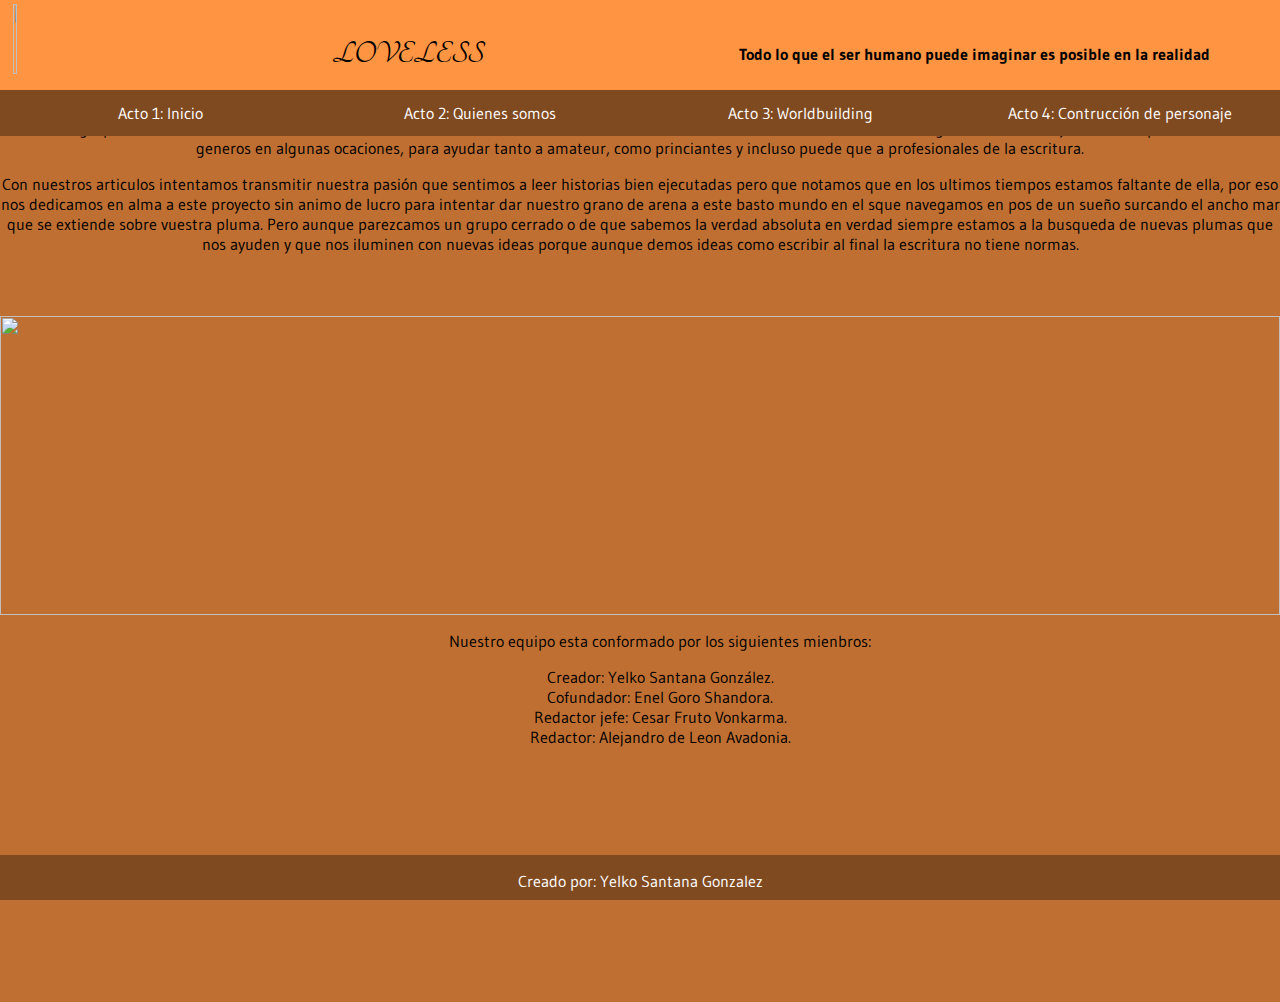
==== quienes_somos.html @ cda017de "Add files via upload" ====
<!DOCTYPE html>
<html lang="es">
	<head>
		<meta charset="UTF-8">
		<link rel="stylesheet" href="base.css">
        <link rel="stylesheet" href="en_del_quienes.css">
        <link href="https://fonts.googleapis.com/css?family=Tangerine" rel = "stylesheet">
        <link href = "https://fonts.googleapis.com/css?family= Gudea & display = swap" rel = "stylesheet">
	</head>
	<body>
<!-- ----------------HEADER-------------- -->
        <header>	
            <img class="pluma" src="pluma.png">
            <h1 class="titulo">LOVELESS</h1>
            <h4 class="frase">Todo lo que el ser humano puede imaginar es posible en la realidad&nbsp;</h4>
        </header>	
<!-- ----------------MENU-------------- -->     
        <nav>
            <ul>
              <li><a href="index.html">Acto 1: Inicio</a></li>
              <li><a href="quienes_somos.html">Acto 2: Quienes somos</a></li>
              <li><a href="construir.html">Acto 3: Worldbuilding</a></li>
              <li><a href="personaje.html">Acto 4: Contrucción de personaje</a></li>
            </ul>
		</nav>
<!-- ----------------CUERPO-------------- -->   
        <!-- -------ARTICULO UNO----- -->       
        <div class="cuerpo">
            <div class="articulo">
                <p class="texto1">Somos un grupo enfocado en trasmitir nuestras ideas sobre como escribir o sobre como se deberia escribir una historia sea cual sea su generero literatio y tambien especializado ciertos generos en algunas ocaciones, para ayudar tanto a amateur, como princiantes y incluso puede que a profesionales de la escritura.</p>
                <p class="texto2">Con nuestros articulos intentamos transmitir nuestra pasión que sentimos a leer historias bien ejecutadas pero que notamos que en los ultimos tiempos estamos faltante de ella, por eso nos dedicamos en alma a este proyecto sin animo de lucro para intentar dar nuestro grano de arena a este basto mundo en el sque navegamos en pos de un sueño surcando el ancho mar que se extiende sobre vuestra pluma. Pero aunque parezcamos un grupo cerrado o de que sabemos la verdad absoluta en verdad siempre estamos a la busqueda de nuevas plumas que nos ayuden y que nos iluminen con nuevas ideas porque aunque demos ideas como escribir al final la escritura no tiene normas.</p>
            </div>
            <!-- -------ROTATE----- -->
            <div class="rotate">
                <div class="container">
                  <div class="card">
                    <div class="item front-side">
                      <img src="rotacion1.png"/>
                    </div>
                    <div class="item back-side">
                      <img src="rotacion2.png" />
                    </div>
                  </div>
                </div>
            </div>
            <!-- -------ARTICULO DOS----- -->
            <div class="articulodos">
                 <div class="lista">
                   <ul>
                       <p class="texto1">Nuestro equipo esta conformado por los siguientes mienbros:</p>
                       <li>Creador: Yelko Santana González.</li>
                       <li>Cofundador: Enel Goro Shandora.</li>
                       <li>Redactor jefe: Cesar Fruto Vonkarma.</li>
                       <li>Redactor: Alejandro de Leon Avadonia. </li>
                   </ul> 
                 </div> 
            </div>
        </div>
<!-- ----------------PIE PAGINA-------------- -->   
        <footer>
            <p>Creado por: Yelko Santana Gonzalez</p>
        </footer>
	</body>
</html>
---- base.css ----
html, body{
    margin: 0;
	padding: 0;
	border: 0;
    width: 100%;
    height: 100%;
    background-color:#BF6F32;
}
/* ------------------------HEADER----------------------*/
header{
        display: flex; 
        justify-content: space-between;
        align-items: center;
        float: left;
        width: 100%;
        height: 12%;
        background-color: #FF9442;
        position: fixed;
        top: 0%;
}

.pluma{
    width: 5%;
    height: 80%;
    margin-bottom: 1%;
    margin-left: 1%;
}

h4{
    margin-right: 5%;
}
/* ------------------------MENU------------------------ */
nav{
  float: left;
  display: block;
  width: 100%;
  height: 6%;
  position: fixed;
  top: 10%;
}
nav ul{
  list-style-type: none;
  margin: 0;
  padding: 0;
  overflow: hidden;
  background-color: #804A21;
  display: flex; 
  justify-content: space-between;
  align-items: center;
}

nav li {
  float: left;
  width: 25%;
  padding-top: 1%;
  padding-bottom: 1%;
}

nav li a {
  display: block;
  color: white;
  text-align: center;
  text-decoration: none;
}

nav li:hover:not(.active) {
  background-color: #422611;
}

.active {
  background-color: #422611;
}
/* ------------------------CUERPO------------------------ */
.cuerpo{
    background-color:#BF6F32;
    height: 95%;
    width: 100%;
    margin-top: 8%;
}
/* ------------------------PIE DE PAGINA------------------------ */

footer {
   position: fixed;
   bottom: 0;
   width: 100%;
   height: 5%;
   background-color: #804A21;;
   color: white;
   text-align: center;
}

/* ------------------------ESTILO DE LETRAS------------------------ */
h1{
    font-family: 'Tangerine', serif;
}
body{
    font-family: 'Gudea', sans-serif;
}

.nombre{
    font-family: 'Gudea', sans-serif;
}
---- en_del_quienes.css ----
/* ------------------------ARTICULO--------------------*/
.articulo{
    width: 100%;
    height: 25%;
    text-align: center;
    float: left;
}
.articulo #texto1{
  width: 96%;
  margin-left: 2%;
  margin-right: 2%;
}
.articulo #texto2{
    width: 96%;
    margin-left: 2%;
    margin-right: 2%;
    text-align: justify-all;
}
/* ------------------------ROTACION----------------------*/
.rotate{
    width: 100%;
    height: 35%;
    float: left;
}
.container {
  width: 100%;
    height: 100%;
  display: flex;
  justify-content: space-between;
  -webkit-perspective: 5%;
          perspective: 5%;
    float: left;
}
.container .card {
  position: relative;
  width: 100%;
  color: white;
  cursor: pointer;
  transition: 1s ease-in-out;
  -webkit-transform-style: preserve-3d;
          transform-style: preserve-3d;
}
.container .card:hover {
  -webkit-transform: rotateY(0.5turn);
          transform: rotateY(0.5turn);
}
.container .card .item {
  position: absolute;
  width: 100%;
  height: 100%;
  -webkit-backface-visibility: hidden;
          backface-visibility: hidden;
  transition: 1s ease-in-out;
  
}
.container .card .item img {
  width: 100%;
  height:100%;
  -o-object-fit: cover;
     object-fit: cover;
}
.container .card .back-side {
  -webkit-transform: rotateY(0.5turn);
          transform: rotateY(0.5turn);
}

/* --------------SEGUNDA PARTE ARTICULO----------------*/
.articulodos ul{
    list-style-type: none;
    color: black;
    text-align: center;
}


.articulodos{
    float: right;
    width: 100%;
    height: 25%;
}

.segunda{
    width: 40%;
    margin-left: 30%;
    margin-right: 30%;
    text-align: center;
}
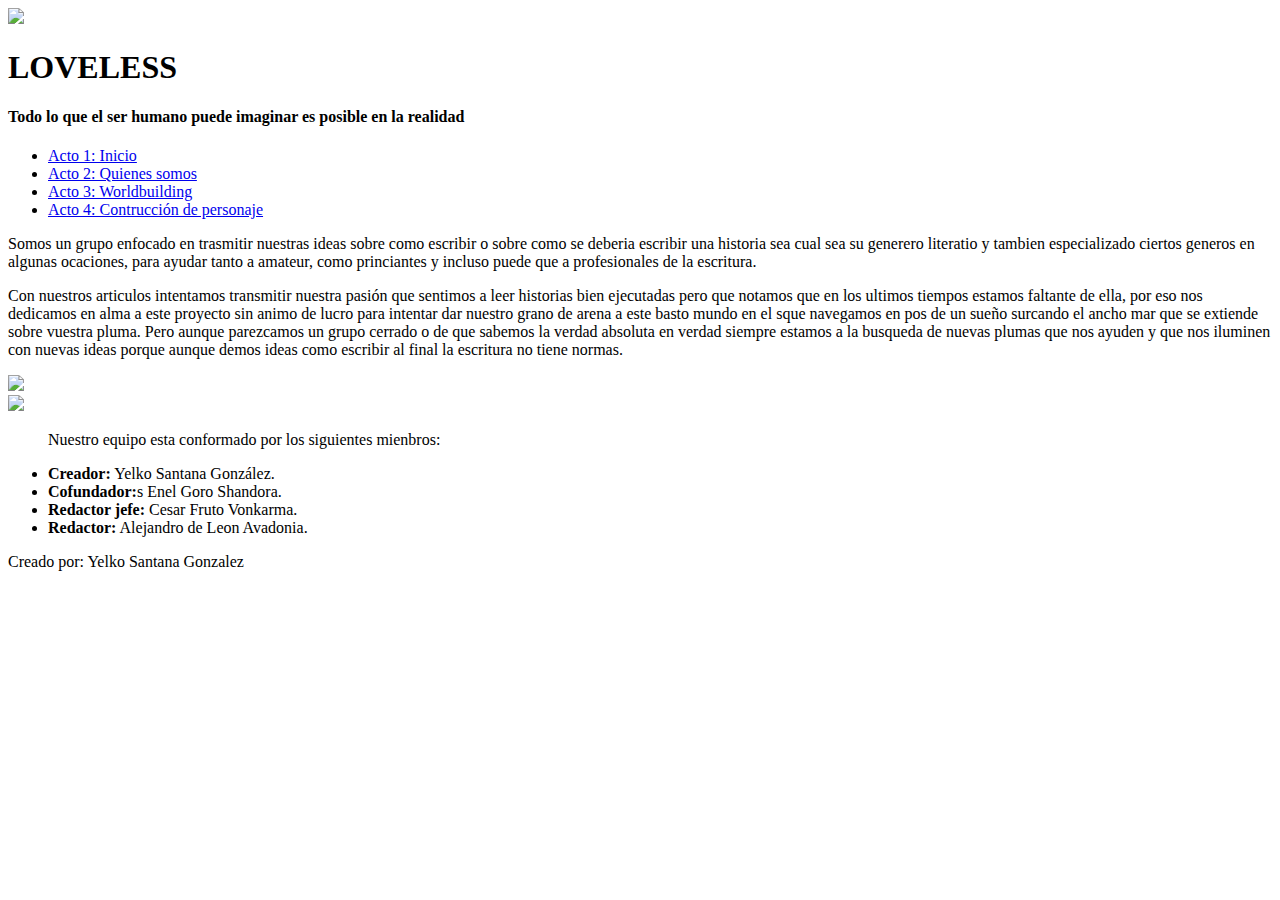
==== commit 608be8b8: "Add files via upload" ====
--- a/quienes_somos.html
+++ b/quienes_somos.html
@@ -2,15 +2,15 @@
 <html lang="es">
 	<head>
 		<meta charset="UTF-8">
-		<link rel="stylesheet" href="base.css">
-        <link rel="stylesheet" href="en_del_quienes.css">
+		<link rel="stylesheet" href="../css/base.css">
+        <link rel="stylesheet" href="../css/en_del_quienes.css">
         <link href="https://fonts.googleapis.com/css?family=Tangerine" rel = "stylesheet">
         <link href = "https://fonts.googleapis.com/css?family= Gudea & display = swap" rel = "stylesheet">
 	</head>
 	<body>
 <!-- ----------------HEADER-------------- -->
         <header>	
-            <img class="pluma" src="pluma.png">
+            <img class="pluma" src="../imagenes/pluma.png">
             <h1 class="titulo">LOVELESS</h1>
             <h4 class="frase">Todo lo que el ser humano puede imaginar es posible en la realidad&nbsp;</h4>
         </header>	
@@ -35,10 +35,10 @@
                 <div class="container">
                   <div class="card">
                     <div class="item front-side">
-                      <img src="rotacion1.png"/>
+                      <img src="../imagenes/rotacion1.png"/>
                     </div>
                     <div class="item back-side">
-                      <img src="rotacion2.png" />
+                      <img src="../imagenes/rotacion2.png" />
                     </div>
                   </div>
                 </div>
@@ -48,10 +48,10 @@
                  <div class="lista">
                    <ul>
                        <p class="texto1">Nuestro equipo esta conformado por los siguientes mienbros:</p>
-                       <li>Creador: Yelko Santana González.</li>
-                       <li>Cofundador: Enel Goro Shandora.</li>
-                       <li>Redactor jefe: Cesar Fruto Vonkarma.</li>
-                       <li>Redactor: Alejandro de Leon Avadonia. </li>
+                       <li><strong>Creador:</strong> Yelko Santana González.</li>
+                           <li><strong>Cofundador:</strong>s Enel Goro Shandora.</li>
+                           <li><strong>Redactor jefe:</strong> Cesar Fruto Vonkarma.</li>
+                           <li><strong>Redactor:</strong> Alejandro de Leon Avadonia. </li>
                    </ul> 
                  </div> 
             </div>
